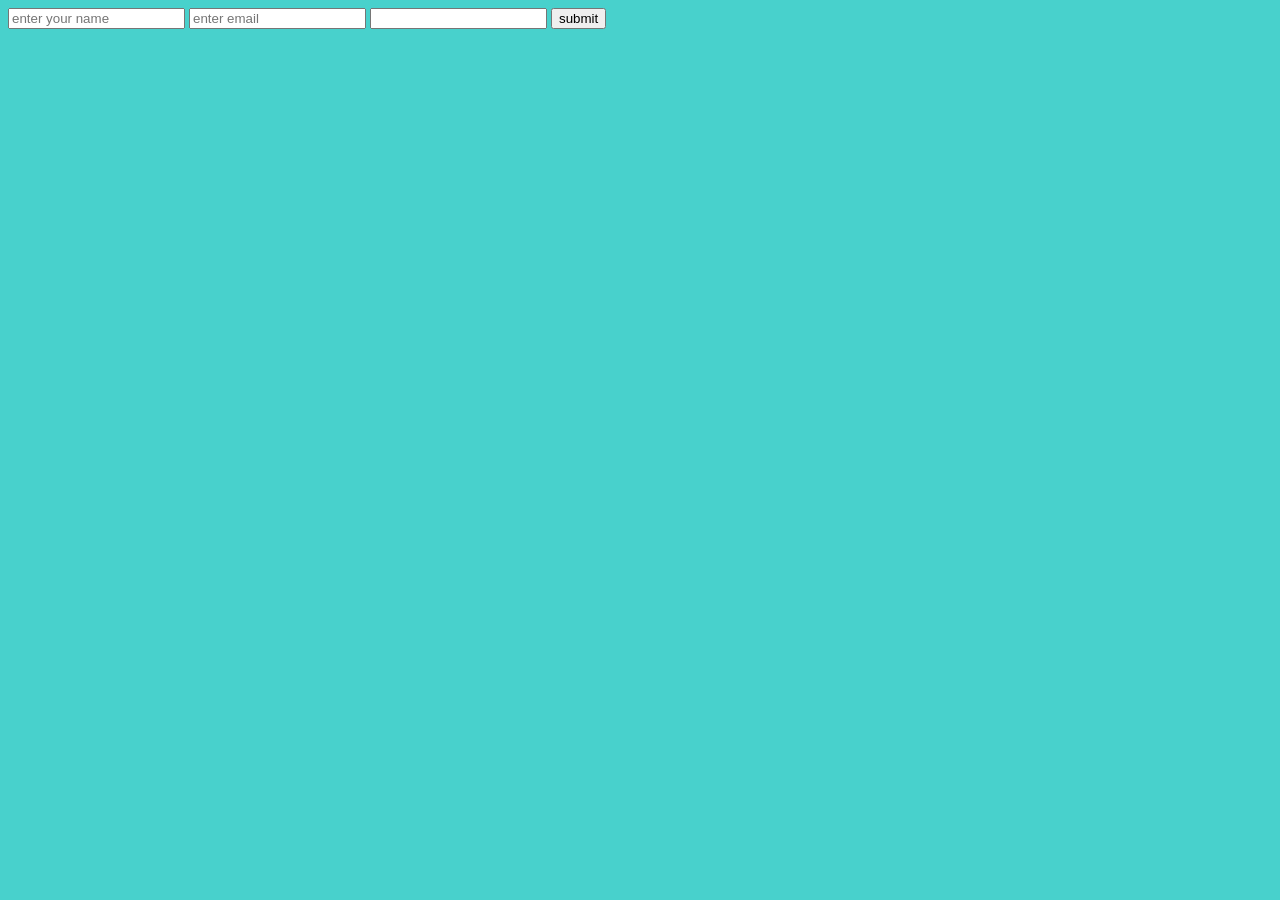
==== node2/client/index.html @ d14f3b83 "node updated" ====
<!DOCTYPE html>
<html lang="en">
<head>
    <meta charset="UTF-8">
    <meta name="viewport" content="width=device-width, initial-scale=1.0">
    <title>Document</title>
    <link rel="stylesheet" href="./style.css">
</head>
<body>
    <form action="">
        <input type="text" name="name" id="name" placeholder="enter your name">
        <input type="email" name="email" id="email" placeholder="enter email">
        <input type="password" name="pass" id="pass" >
        <button type="submit">submit</button>
    </form>
</body>
</html>
---- node2/client/style.css ----
body{
    background-color: mediumturquoise;
    color: red;
}
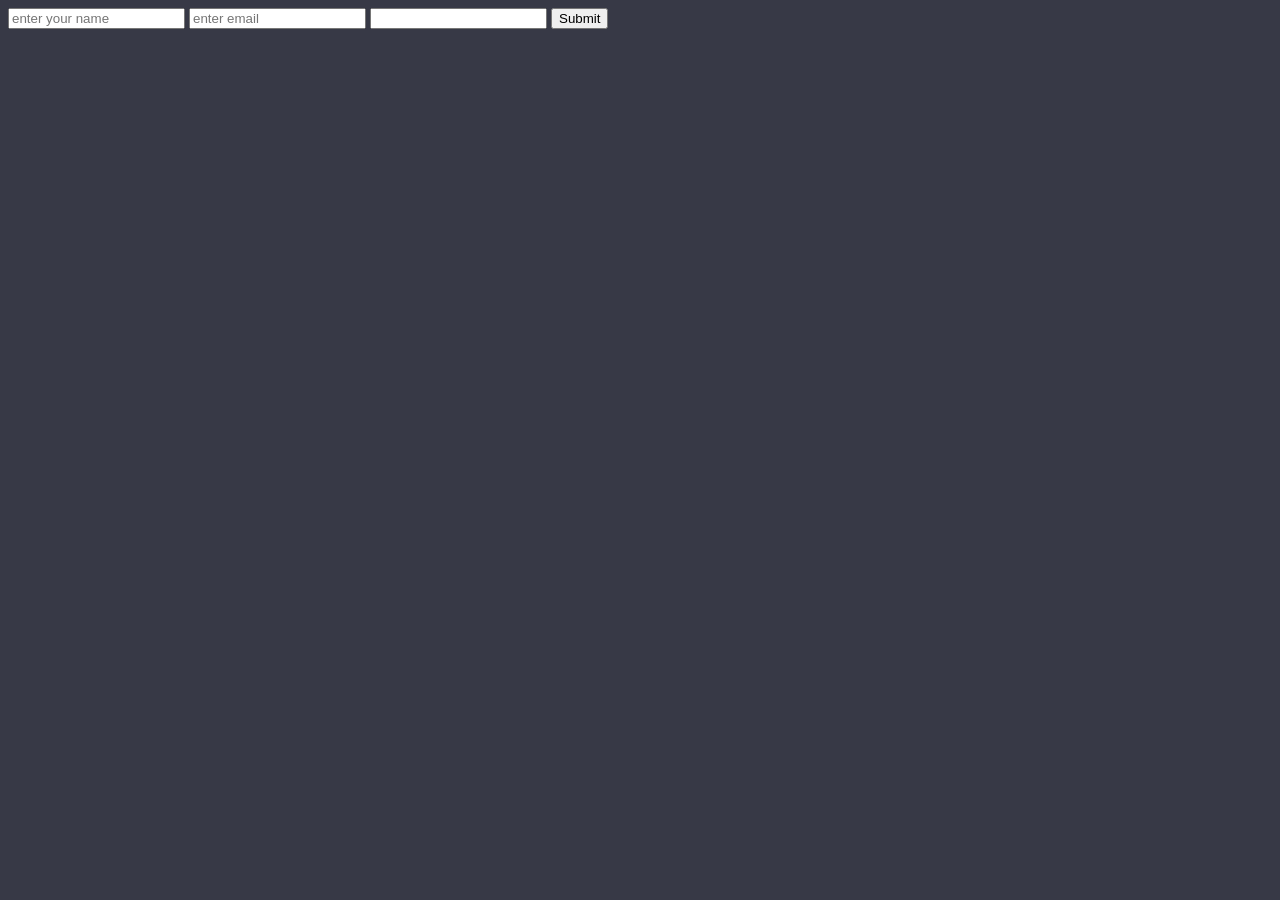
==== commit 8d1c9e62: "updated node server" ====
--- a/node2/client/index.html
+++ b/node2/client/index.html
@@ -7,11 +7,11 @@
     <link rel="stylesheet" href="./style.css">
 </head>
 <body>
-    <form action="">
+    <form action="/submit" method="POST">
         <input type="text" name="name" id="name" placeholder="enter your name">
         <input type="email" name="email" id="email" placeholder="enter email">
         <input type="password" name="pass" id="pass" >
-        <button type="submit">submit</button>
+        <input type="submit">
     </form>
 </body>
 </html>
--- a/node2/client/style.css
+++ b/node2/client/style.css
@@ -1,4 +1,4 @@
 body{
-    background-color: mediumturquoise;
-    color: red;
+    background-color: rgb(55, 57, 70);
+    color: rgb(136, 135, 135);
 }
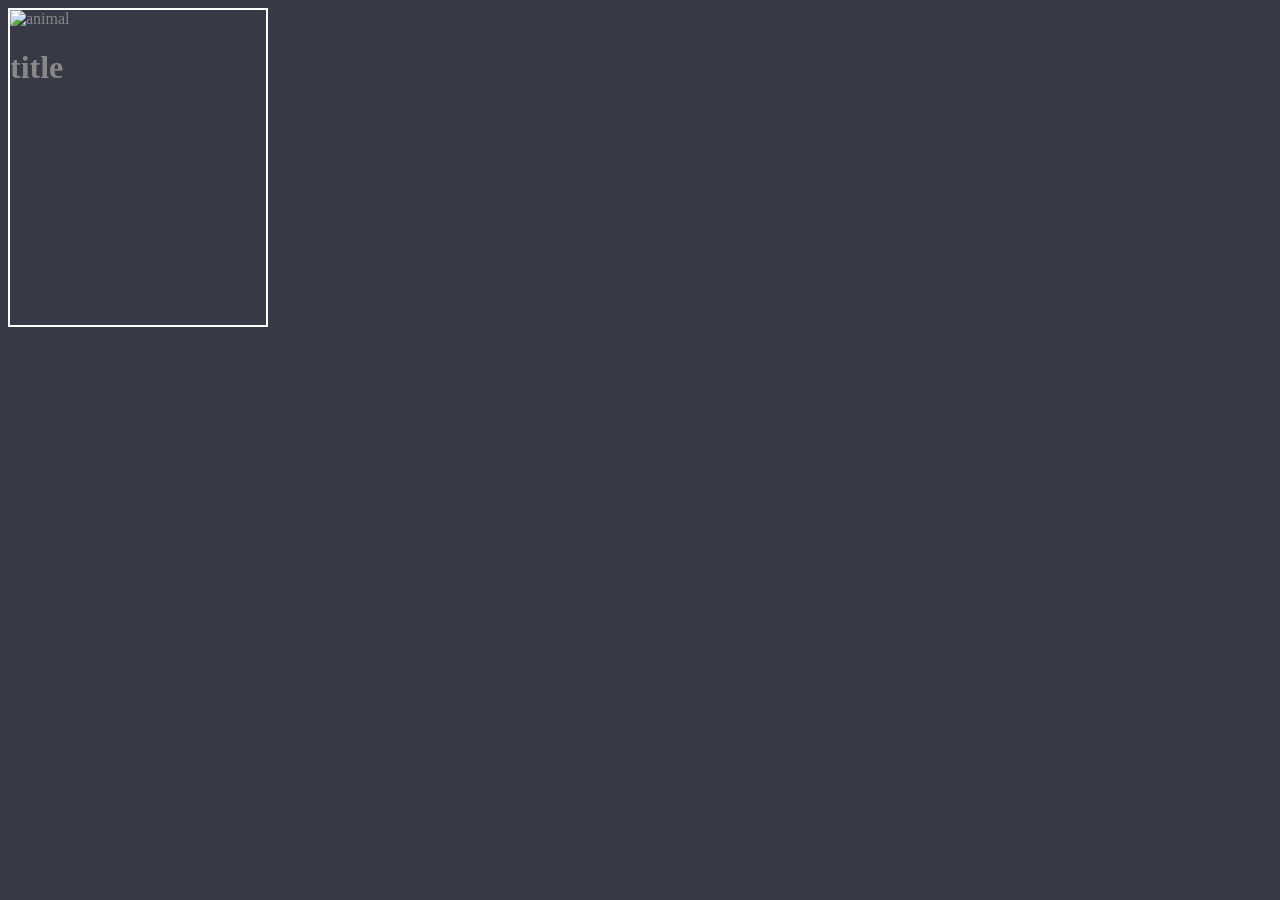
==== commit 2c58d46b: "updated" ====
--- a/node2/client/index.html
+++ b/node2/client/index.html
@@ -7,11 +7,14 @@
     <link rel="stylesheet" href="./style.css">
 </head>
 <body>
-    <form action="/submit" method="POST">
-        <input type="text" name="name" id="name" placeholder="enter your name">
-        <input type="email" name="email" id="email" placeholder="enter email">
-        <input type="password" name="pass" id="pass" >
-        <input type="submit">
-    </form>
+    <div class="container" id="container">
+        <div class="box">
+            <img src="" alt="animal">
+            <h1>title</h1>
+            
+        </div>
+    </div>
+    <script src="../datas/script.js">
+    </script>
 </body>
 </html>
--- a/node2/client/style.css
+++ b/node2/client/style.css
@@ -1,4 +1,10 @@
 body{
     background-color: rgb(55, 57, 70);
     color: rgb(136, 135, 135);
+}
+
+.box{
+    border: 2px solid white;
+    height: 35vh;
+    width: 20vw;
 }
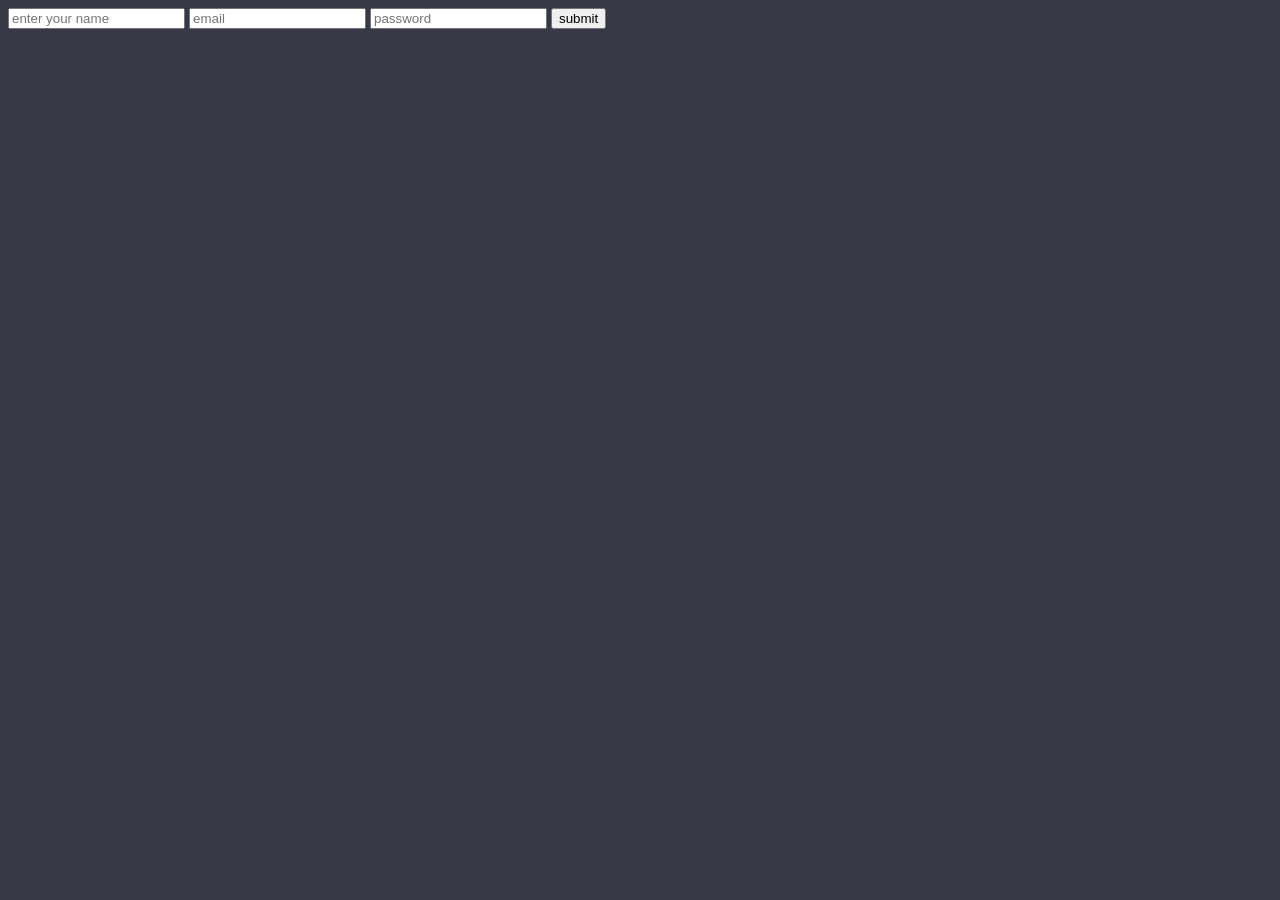
==== commit 2e13c5e8: "updated" ====
--- a/node2/client/index.html
+++ b/node2/client/index.html
@@ -8,13 +8,14 @@
 </head>
 <body>
     <div class="container" id="container">
-        <div class="box">
-            <img src="" alt="animal">
-            <h1>title</h1>
-            
-        </div>
+        <form action="/submit" method="POST"></form>
+        <input type="text"  id="name" placeholder="enter your name">
+        <input type="email"  id="email" placeholder="email">
+        <input type="password"  id="password" placeholder="password">
+        <input type="submit" value="submit">
+    </form>
     </div>
-    <script src="../datas/script.js">
-    </script>
+    </div>
+ 
 </body>
 </html>
--- a/node2/client/style.css
+++ b/node2/client/style.css
@@ -2,9 +2,3 @@
     background-color: rgb(55, 57, 70);
     color: rgb(136, 135, 135);
 }
-
-.box{
-    border: 2px solid white;
-    height: 35vh;
-    width: 20vw;
-}
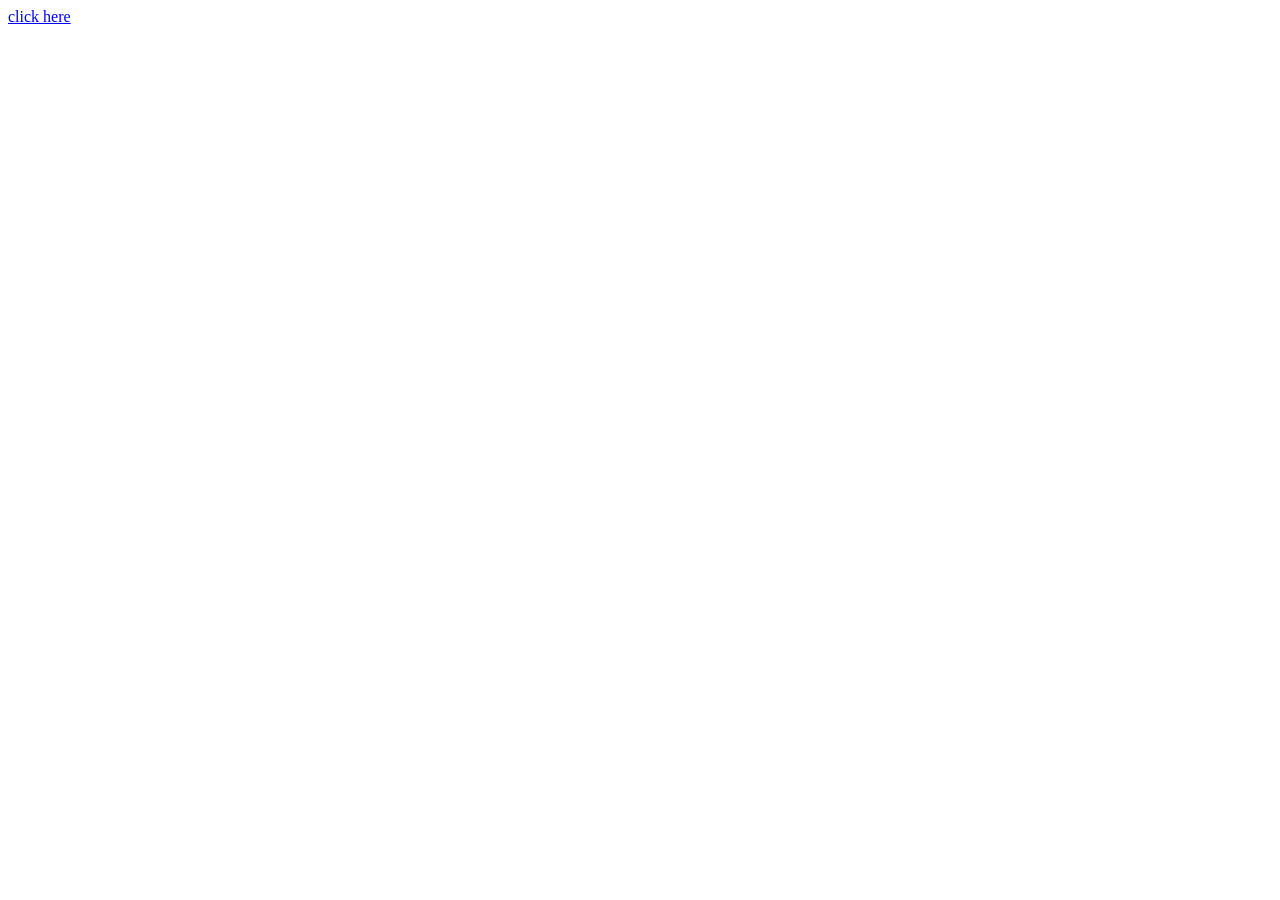
==== commit f07a0b80: "updated" ====
--- a/node2/client/index.html
+++ b/node2/client/index.html
@@ -4,18 +4,9 @@
     <meta charset="UTF-8">
     <meta name="viewport" content="width=device-width, initial-scale=1.0">
     <title>Document</title>
-    <link rel="stylesheet" href="./style.css">
 </head>
 <body>
-    <div class="container" id="container">
-        <form action="/submit" method="POST"></form>
-        <input type="text"  id="name" placeholder="enter your name">
-        <input type="email"  id="email" placeholder="email">
-        <input type="password"  id="password" placeholder="password">
-        <input type="submit" value="submit">
-    </form>
-    </div>
-    </div>
- 
+   
+        <a href="addUser.html">click here</a>
 </body>
 </html>
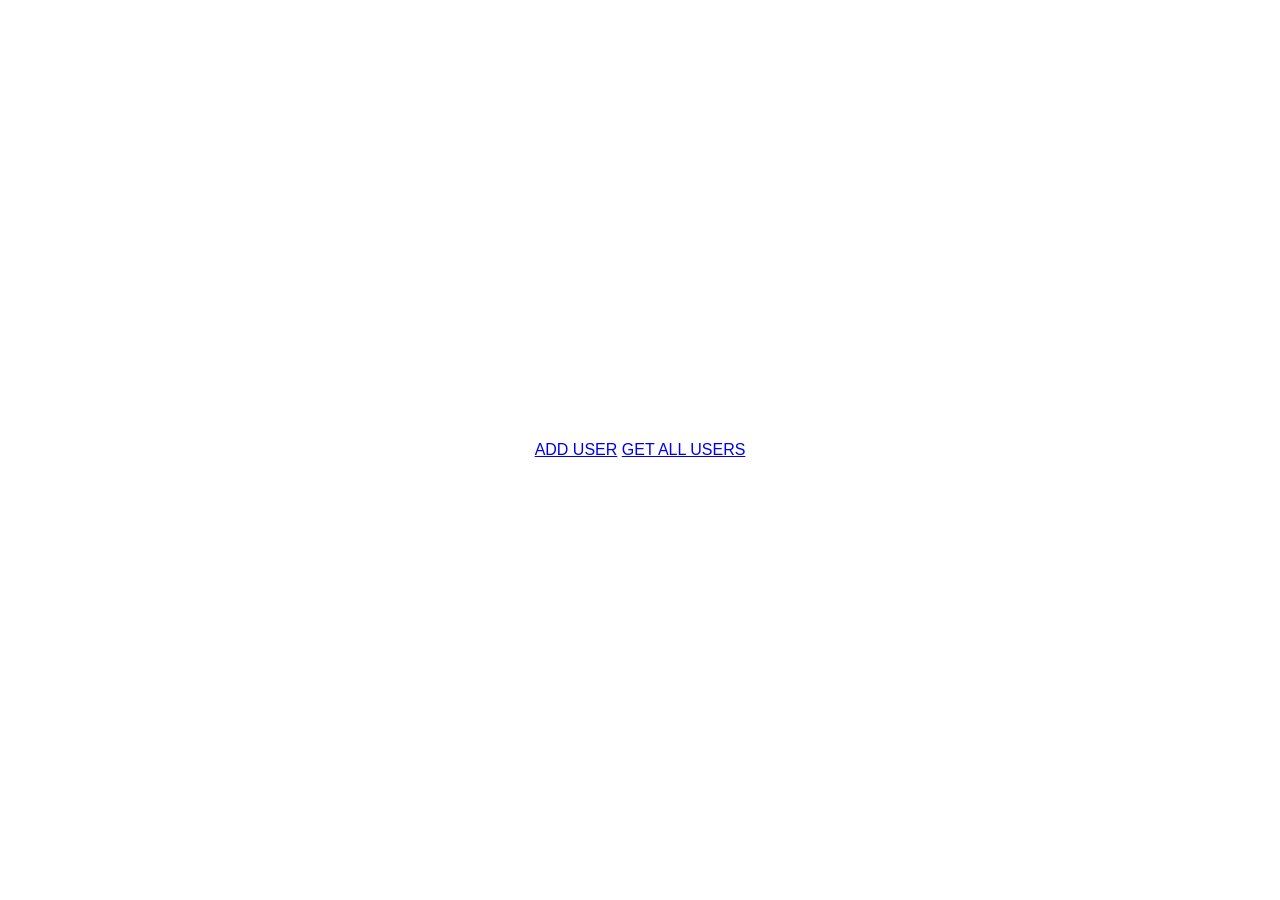
==== commit 312ccbde: "updated" ====
--- a/node2/client/index.html
+++ b/node2/client/index.html
@@ -1,12 +1,16 @@
-<!DOCTYPE html>
-<html lang="en">
-<head>
-    <meta charset="UTF-8">
-    <meta name="viewport" content="width=device-width, initial-scale=1.0">
-    <title>Document</title>
-</head>
-<body>
-   
-        <a href="addUser.html">click here</a>
-</body>
+<!DOCTYPE html>
+<html lang="en">
+<head>
+    <meta charset="UTF-8">
+    <meta name="viewport" content="width=device-width, initial-scale=1.0">
+    <title>Document</title>
+    <link rel="stylesheet" href="style.css">
+</head>
+<body>
+    <nav>
+       <a href="./adduser.html">ADD USER</a>
+       <a href="./getallusers.html">GET ALL USERS</a>
+    </nav>
+    
+</body>
 </html>
--- a/node2/client/style.css
+++ b/node2/client/style.css
@@ -0,0 +1,102 @@
+body {
+    margin: 0;
+    padding: 0;
+    display: flex;
+    justify-content: center;
+    align-items: center;
+    min-height: 100vh;
+    font-family: 'Jost', sans-serif;
+    /* background: linear-gradient(to bottom, #0f0c29, #302b63, #24243e); */
+}
+
+.main-container{
+    width: 350px;
+    height: 500px;
+    background: rgb(0, 0, 0);
+    overflow: hidden;
+    /* background: url("https://doc-08-2c-docs.googleusercontent.com/docs/securesc/68c90smiglihng9534mvqmq1946dmis5/fo0picsp1nhiucmc0l25s29respgpr4j/1631524275000/03522360960922298374/03522360960922298374/1Sx0jhdpEpnNIydS4rnN4kHSJtU1EyWka?e=view&authuser=0&nonce=gcrocepgbb17m&user=03522360960922298374&hash=tfhgbs86ka6divo3llbvp93mg4csvb38") no-repeat center/ cover; */
+    border-radius: 10px;
+    box-shadow: 5px 20px 50px #000;
+}
+
+#chk {
+    display: none;
+}
+
+.signup {
+    position: relative;
+    width: 100%;
+    height: 100%;
+}
+
+label {
+    color: #fff;
+    font-size: 2.3em;
+    justify-content: center;
+    display: flex;
+    margin: 60px;
+    font-weight: bold;
+    cursor: pointer;
+    transition: .5s ease-in-out;
+}
+
+input {
+    width: 60%;
+    height: 20px;
+    background: #e0dede;
+    justify-content: center;
+    display: flex;
+    margin: 20px auto;
+    padding: 10px;
+    border: none;
+    outline: none;
+    border-radius: 5px;
+}
+
+.button1 {
+    width: 60%;
+    height: 40px;
+    margin: 10px auto;
+    justify-content: center;
+    display: block;
+    color: #fff;
+    background: #573b8a;
+    font-size: 1em;
+    font-weight: bold;
+    margin-top: 20px;
+    outline: none;
+    border: none;
+    border-radius: 5px;
+    transition: .2s ease-in;
+    cursor: pointer;
+}
+
+button:hover {
+    background: #6d44b8;
+}
+
+
+span{
+    color: red;
+}
+.editdiv{
+    text-align: center;
+}
+
+.button12{
+    color: #fff;
+        background: hsl(261, 40%, 39%);
+        width: 100%;
+        height: 40px;
+        margin: 10px auto;
+            justify-content: center;
+            display: block;
+            outline: none;
+                border: none;
+                border-radius: 5px;
+
+}
+
+.centercon{
+    text-align: center;
+}
